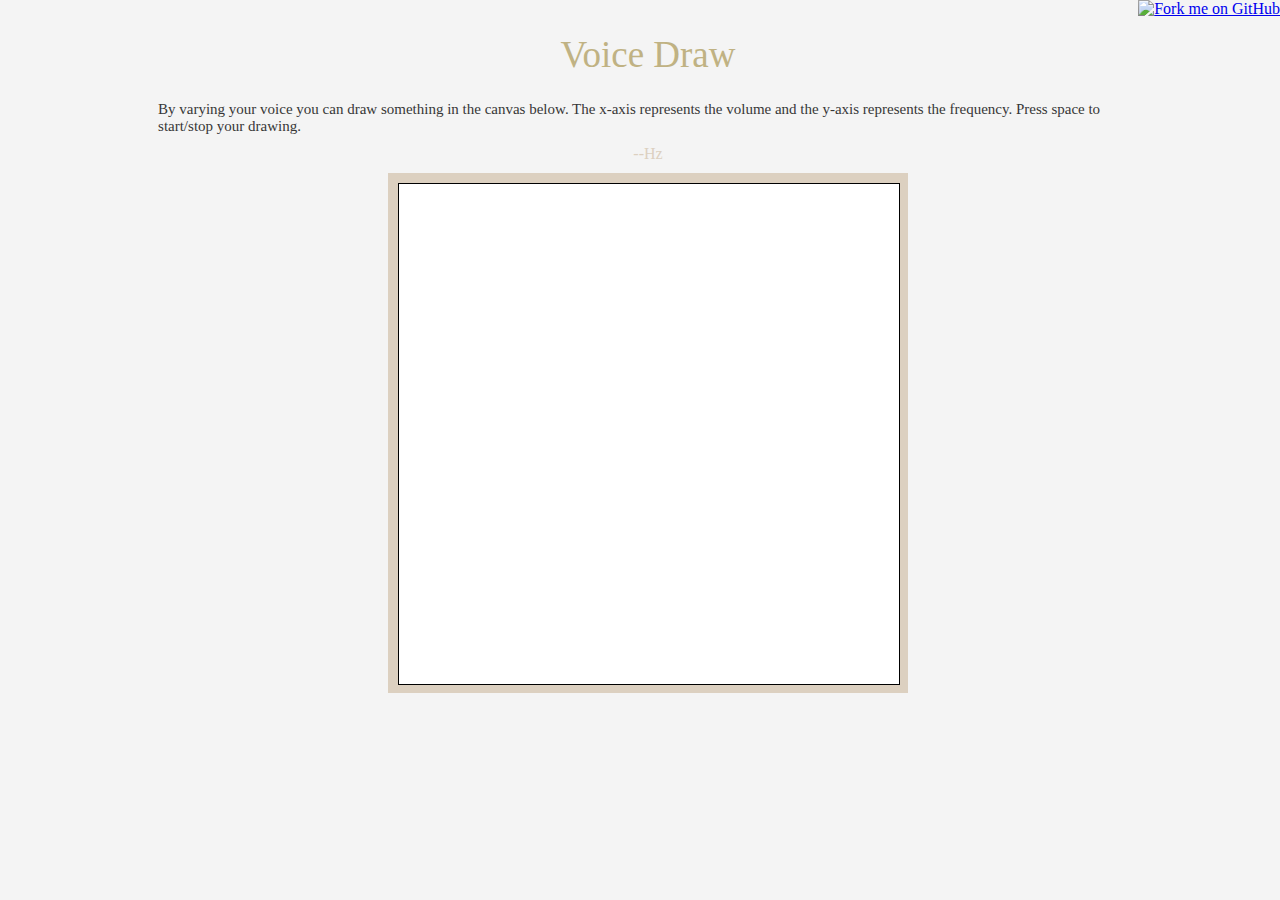
==== index.html @ 2c4d3522 "started fixing CSS" ====
<!doctype html>
<html>
	<head>
		<title id="ttl">Voice Draw</title>
		<!-- Include the volume meter component -->
		<script src="js/volume-meter.js"></script>
		<!-- Include the main app logic -->
		<script src="js/main.js"></script>
		<!-- Include the pitch logic -->
		<script src="js/pitchdetect.js"></script>
		<!-- Include appearance -->
		<link href="utseende.css" rel="stylesheet" type="text/css"/>
	</head>

    <body>
    	<div class="pageContainer">

	        <h1 id="ttl">Voice Draw</h1>
			
			<p id="info">By varying your voice you can draw something in the canvas below. The x-axis represents the volume and the y-axis represents the frequency. Press space to start/stop your drawing.</p>

			<div class="pitch"><span id="pitch">--</span>Hz</div>

			<div id="canvasContainer">
				<canvas id="meter" height="500px" width="500px" style="border:1px solid #000000;"/>
			</div>
			
			<!-- just used for debugging
			<canvas id="waveform" width="512" height="256"></canvas>
			-->
			<a href="https://github.com/cwilso/pitchdetect" style="position: absolute; z-index:2; top: 0; right: 0; border: 0;"><img src="img/forkme.png" alt="Fork me on GitHub"></a>

			<script type="text/javascript">
				var _gaq = _gaq || [];
				_gaq.push(['_setAccount', 'UA-35593052-1']);
				_gaq.push(['_trackPageview']);
				(function() {
					var ga = document.createElement('script'); ga.type = 'text/javascript'; ga.async = true;
					ga.src = ('https:' == document.location.protocol ? 'https://ssl' : 'http://www') + '.google-analytics.com/ga.js';
					var s = document.getElementsByTagName('script')[0]; s.parentNode.insertBefore(ga, s);
				})();
			</script>
    	</div>
    </body>
</html>
---- utseende.css ----
body {
	width: 100%;
	font-family: "Trebuchet MS";
	background-color: #F4F4F4;

	display: flex;
	justify-content: center;
}

.pageContainer {
	display: flex;
	flex-flow: column;
	align-items: center;
}

#ttl {
	text-align: center;
	color: #C0B283;
	font-weight: 300;
	font-size: 37px;
}

#info {
	text-align: left;
	color: #373737;
	font-size: 15px;
	margin: 0 5% 1% 5%;
}

.pitch {
	margin-bottom: 10px;
	color: #DCD0C0;
}

#canvasContainer {
	height: 520px;
	width: 520px;
	background-color: #DCD0C0;
}

#meter {
	margin: 10px;
	background-color: white;
}
 /* ttl: C0B283
    text: DCD0C0
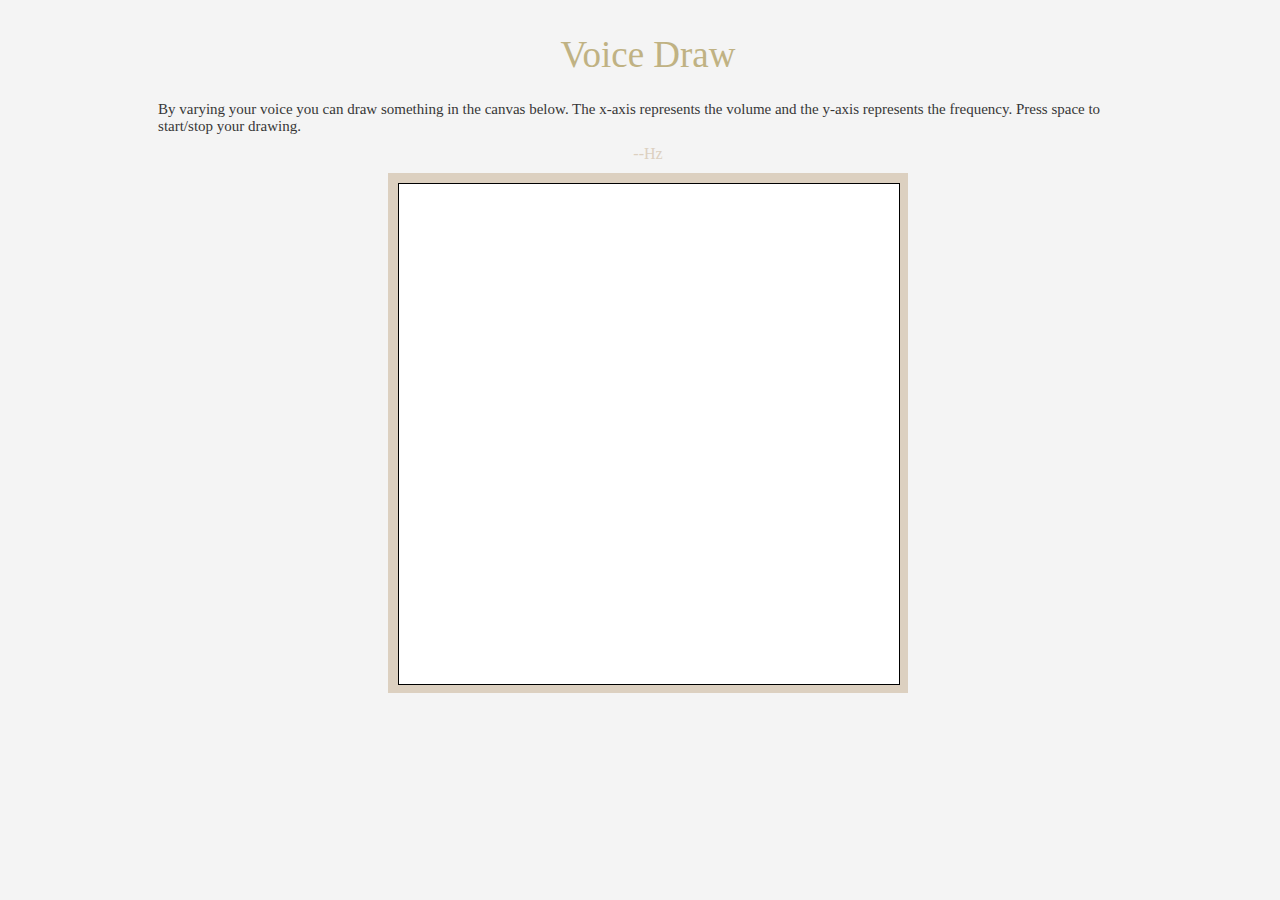
==== commit 8117dc8c: "added so lines could be drawn" ====
--- a/index.html
+++ b/index.html
@@ -18,7 +18,7 @@
 	        <h1 id="ttl">Voice Draw</h1>
 			
 			<p id="info">By varying your voice you can draw something in the canvas below. The x-axis represents the volume and the y-axis represents the frequency. Press space to start/stop your drawing.</p>
-
+		
 			<div class="pitch"><span id="pitch">--</span>Hz</div>
 
 			<div id="canvasContainer">
@@ -28,8 +28,7 @@
 			<!-- just used for debugging
 			<canvas id="waveform" width="512" height="256"></canvas>
 			-->
-			<a href="https://github.com/cwilso/pitchdetect" style="position: absolute; z-index:2; top: 0; right: 0; border: 0;"><img src="img/forkme.png" alt="Fork me on GitHub"></a>
-
+			
 			<script type="text/javascript">
 				var _gaq = _gaq || [];
 				_gaq.push(['_setAccount', 'UA-35593052-1']);
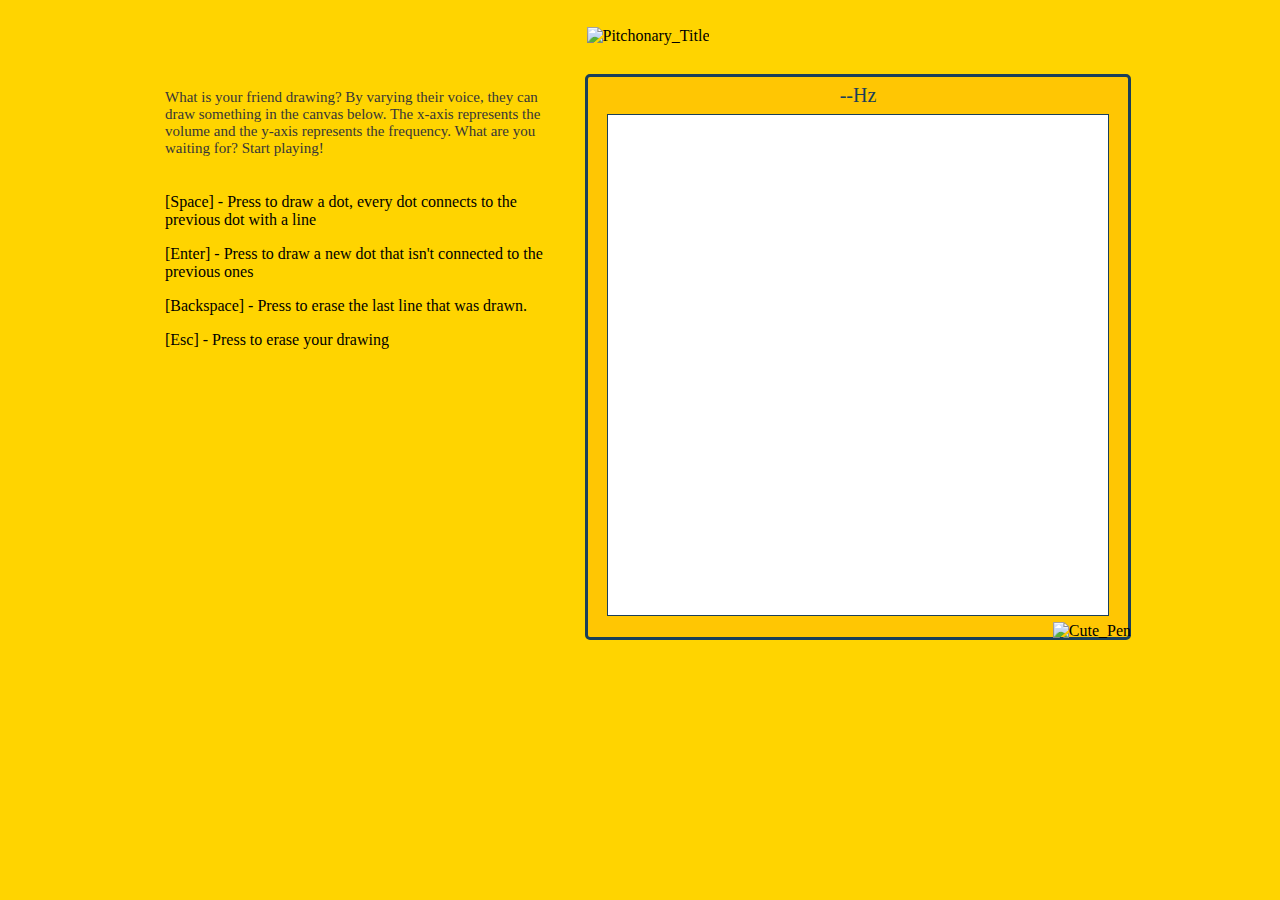
==== commit 3cbf3334: "worked on css" ====
--- a/index.html
+++ b/index.html
@@ -1,7 +1,7 @@
 <!doctype html>
 <html>
 	<head>
-		<title id="ttl">Voice Draw</title>
+		<title id="ttl">PITCHONARY</title>
 		<!-- Include the volume meter component -->
 		<script src="js/volume-meter.js"></script>
 		<!-- Include the main app logic -->
@@ -15,14 +15,23 @@
     <body>
     	<div class="pageContainer">
 
-	        <h1 id="ttl">Voice Draw</h1>
+	        <img id="imgTitle" src="Pitchonary.png" alt="Pitchonary_Title">
 			
-			<p id="info">By varying your voice you can draw something in the canvas below. The x-axis represents the volume and the y-axis represents the frequency. Press space to start/stop your drawing.</p>
-		
-			<div class="pitch"><span id="pitch">--</span>Hz</div>
-
-			<div id="canvasContainer">
-				<canvas id="meter" height="500px" width="500px" style="border:1px solid #000000;"/>
+			<div id="contentContainer">
+				<div id="explanation">
+					<p id="info">What is your friend drawing? By varying their voice, they can draw something in the canvas below. The x-axis represents the volume and the y-axis represents the frequency. What are you waiting for? Start playing!</p>
+					<p>[Space] - Press to draw a dot, every dot connects to the previous dot with a line</p>
+					<p>[Enter] - Press to draw a new dot that isn't connected to the previous ones</p>
+					<p>[Backspace] - Press to erase the last line that was drawn.
+					<p>[Esc] - Press to erase your drawing</p>
+				</div>
+				<div id="canvasContainer">
+					<div class="pitch"><span id="pitch">--</span>Hz</div>
+					<canvas id="meter" height="500px" width="500px" style="border:1px solid #1A3F59;"/>
+				</div>
+				<div id="figureContainer">
+					<img id="cutePen" src="gubbe.png" alt="Cute_Pen"/>
+				</div>
 			</div>
 			
 			<!-- just used for debugging
--- a/utseende.css
+++ b/utseende.css
@@ -1,7 +1,7 @@
 body {
 	width: 100%;
 	font-family: "Trebuchet MS";
-	background-color: #F4F4F4;
+	background-color: #FFD400;
 
 	display: flex;
 	justify-content: center;
@@ -20,26 +20,60 @@
 	font-size: 37px;
 }
 
+#imgTitle {
+	height: 15%;
+	width: auto;
+	margin-top: 2%;
+}
+
 #info {
 	text-align: left;
 	color: #373737;
 	font-size: 15px;
-	margin: 0 5% 1% 5%;
+	padding-bottom: 5%;
 }
 
 .pitch {
-	margin-bottom: 10px;
-	color: #DCD0C0;
+	font-size: 20px;
+	color: #1A3F59;;
+	padding: 7px;
+}
+
+#contentContainer {
+    display: flex;
+    align-items: left;
+    padding-top: 3%;
+    position: relative;
+}
+#explanation {
+	padding-right: 20px;
+	width: 400px;
 }
 
 #canvasContainer {
-	height: 520px;
-	width: 520px;
-	background-color: #DCD0C0;
+	height: 560px;
+	width: 540px;
+	background-color: #FFC603;
+	display: flex;
+	flex-flow: column;
+	align-items: center;
+	border-style: solid;
+	border-color: #1A3F59;
+	border-width: 3px;
+	border-radius: 5px;
+}
+#figureContainer {
+	position: absolute;
+  	bottom: 0;
+  	right: 0;
+}
+#cutePen {
+	width: auto;
+	height: 150px;
 }
 
 #meter {
-	margin: 10px;
+	margin: 0 20px 20px 20px;
 	background-color: white;
 }
  /* ttl: C0B283
